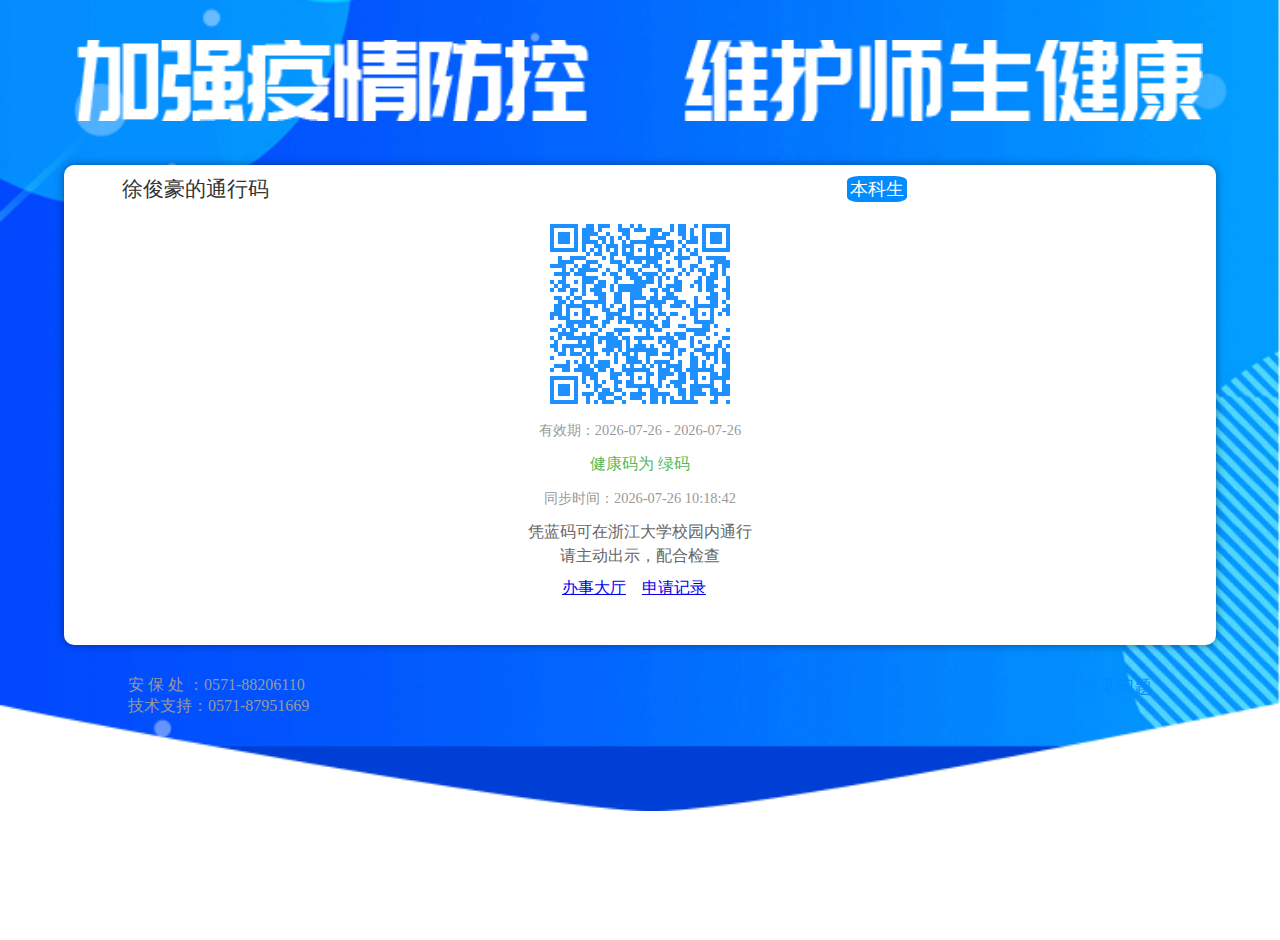
==== xjhfinal.html @ 47fe8a17 "Add files via upload" ====
<!DOCTYPE html>
<html>

<head>
    <meta charset="utf-8">
    <title>浙江大学通行码</title>
    <meta name="viewport" content="width=device-width, initial-scale=1, maximum-scale=1, user-scalable=no">
    <link rel="stylesheet" href="./main.css" />
</head>

<script src="jquery-1.7.2.min.js"></script>
<script type="text/javascript" src="jquery.qrcode.min.js"></script>


<script>setTimeout("location=location; ", (24 * 3600 * 1000) * 3); </script>

<script>
    jQuery(function () {
        var colour = '1E90FF';
        var flag = '';
        // if (null == colour || "" == colour) {
        //     colour = "CCCCCC";
        // }
        function Appendzero (obj) {
            if (obj < 10) return "0" + obj; else return obj;
        }
        var mzt = '';
        var dateTime = '';
        // var array = getJkm();
        // var array[0].mzt = "green";
        nowtime1 = new Date();
        year1 = nowtime1.getFullYear();//年
        month1 = Appendzero(nowtime1.getMonth() + 1);//月
        day1 = Appendzero(nowtime1.getDate());//日

        // if (array.length > 0) {
            mzt = "green";
            dateTime = " 10:18:42";   
            // 同步时间
        // }
        // if (mzt != 'green') {
        //     colour = "CCCCCC";
        // }
        if (mzt == 'green') {
            $("#hzjkm").append('<div  class="hz" style="color: #55b957">健康码为 绿码</div>');
        }
        // if (mzt == 'yellow') {
        //     $("#hzjkm").append('<div  class="hz" style="color: #ee8232">健康码为 黄码</div>');
        // }
        // if (mzt == 'red') {
        //     $("#hzjkm").append('<div class="hz" style="color: #e8453b">健康码为 红码</div>');
        // }

        // if (mzt == 'orange') {
        //     $("#hzjkm").append('<div class="hz" style="color: #FFA500">健康码为 橙码</div>');
        // }
        // if (mzt == '') {
        //     // 健康码无码颜色
        //     colour = "1E90FF";
        //     $("#hzjkm").append('<div class="hz" style="color: #006bc7">健康码获取失败（请打开支付宝出示）</div>');
        // }
        // if (mzt == '' && flag == 'Invalid') {
        //     colour = "CCCCCC";
        // }
        
        // 同步时间
        if (dateTime != '') {
            $("#dateTime").append('<div class="time">同步时间：' + year1 + '-' + month1 + '-' + day1 + dateTime + '</div>');
            $("#accessTime").append('<div class="time">有效期：' + year1 + '-' + month1 + '-' + day1 + ' - ' + year1 + '-' + month1 + '-' + day1 + '</div>');
        }

        // 已删除
        // if ('1' == '1') {
        //     colour = 'CCCCCC';
        // }

        // 核酸检测为是
        // if ('否' == '是') {
        //     colour = 'EB6E18';
        // }
        jQuery('#output').qrcode({
            render: "table",
            width: 180,
            height: 180,
            text: 'wv2-d106689a5fd2f195768822a4b21e31daGqI7tcMwT57iv/pNhkDtcMwT',
            render: "canvas", //也可以替换为table
            foreground: "#" + colour,
            background: "#FFF",

        });
    })


    if (true) {
        //获取系统时间
        function showTime() {
            nowtime = new Date();
            year = nowtime.getFullYear();//年
            month = nowtime.getMonth() + 1;//月
            day = nowtime.getDate();//日
            hour = nowtime.getHours();//时
            minutes = nowtime.getMinutes(); //分
            seconds = nowtime.getSeconds(); //秒
            //文字增加空格
            document.getElementById("div_timer").style = "white-space:pre;";
            //显示时间
            document.getElementById("div_timer").innerText = p(month) + "月" + p(day) + "日 " + p(hour) + ":" + p(minutes) + ":" + p(seconds);
        }
        setInterval("showTime()", 1000);
        // 月日时分秒小于10补0
        function p(s) {
            return s < 10 ? '0' + s : s;
        }
    }

</script>


<body class="blue-bg">
    <div class="banner"><img src="./text.png"></div> 
    <!-- 透明底白字？ -->

    <div class="content-box">
        <div class="top-title">
            <h3>徐俊豪的通行码</h3>
            <span class="bgr-blue">本科生</span>
        </div>

        <strong>
            <div class="time2" id="div_timer"></div>
        </strong>

        
        <div class="qr">
            <div id="output" style="margin-top: 10px;margin-bottom: 10px"></div>

        </div>


        <!-- 有效期！！！！ -->
        <!-- <div class="time">有效期：2020-06-21 - 2020-06-21</div> -->
        <div id="accessTime"></div>

        <div id="hzjkm"></div>

        <div id="dateTime"></div>
        <p class="tip" style="margin-top: 10px;">凭蓝码可在浙江大学校园内通行<br>请主动出示，配合检查</p>


        <div style="text-align:center; margin-top: 10px">
            <a target="_blank" href="http://one.zju.edu.cn/taskcenter/wechat/index">办事大厅</a>&nbsp;&nbsp;&nbsp;
            <a target="_blank" href="http://one.zju.edu.cn/taskcenter/wechat/index">申请记录</a>&nbsp;&nbsp;&nbsp;
        </div>

    </div>
    <div class="bottom-tip">
        <h3>安 保 处 ：0571-88206110</h3>
        <a href="http://xwfw.zju.edu.cn/mobile/redir.php?catalog_id=371039" target="_blank" class="link-btn">常见问题</a>
        <h3>技术支持：0571-87951669</h3>
    </div>
</body>

</html>
---- main.css ----
@charset "utf-8";
body {
	background-color: #fff;
	padding: 0;
	margin: 0;
	font-family:"Microsoft YaHei";
}
 input:-moz-placeholder, textarea:-moz-placeholder {
 color: #fff;
}
 input:-ms-input-placeholder, textarea:-ms-input-placeholder {
 color: #fff;
}
 input::-webkit-input-placeholder, textarea::-webkit-input-placeholder {
 color: #fff;
}
ol, ul, li {
	padding-left: 0em;
	list-style: none
}
h2, h3, h4, ul, li, p {
	padding: 0;
	margin: 0;
}
input {
	outline: none;
}
html {
	padding: 0;
	margin: 0;
}
html, body {
	height: 100%
}
.blue-bg{
	background:url(./blue-bg.png) no-repeat left top;
	background-size:100% auto;
}
.orange-bg{
	background:url(./orange-bg.png) no-repeat left top;
	background-size:100% auto;
}
.top-header{
	line-height:44px;
	height:44px;
	font-size:1.3rem;
	color:#fff;
	text-align:center;
	width:100%;
}
.banner{
	width:100%;
	text-align:center;
	margin:40px 0;
}
.banner img{
	width:88%;
	height:auto;

}
.content-box{
	width:90%;
	height:480px;
	border-radius:10px;
	box-shadow:0 0 8px rgba(0, 0, 0, 0.4);
	background:#fff;
	margin:0 auto;
	position:relative;
}
.top-title{
	width:90%;
	margin:0 auto;
	line-height:48px;
}
.top-title h3{
	font-size:1.3rem;
	color:#333;
	width:70%;
	float:left;
	font-weight:normal;
}
.link-btn{
	width:30%;
	float:right;
	text-align:right;
	color:#028aff;
	text-decoration:none;
	font-size:1.1rem;
}
.time{
	width:90%;
	margin:0 auto;
	text-align:center;
	line-height:24px;
	font-size:0.9rem;
	color:#999;
}
.time2{
	/*width:90%;*/
	margin:5px;
	text-align:center;
	line-height:24px;
	font-size:1.3rem;
	color:black;
	/*font-weight: bold;*/
}
.qr{
	/*width:70%;*/
	/*margin:15px auto;*/
	text-align: center;
	margin:0 auto;
}
.qr img{
	width:100%;
	height:auto;
}
.tip{
	width:100%;
	text-align:center;
	line-height:24px;
	font-size:1rem;
	color:#666;
}
.bottom-tip{
	width:80%;
	margin:30px auto;
}
.bottom-tip h3{
	float:left;
	font-size:1rem;
	color:#999;
	font-weight:normal;
	width:70%;
}
.orange{
	color:#f75908;
}
.hz{
	margin-top: 10px;
	margin-bottom: 10px;
	width:100%;
	text-align:center;
	line-height:24px;
	font-size:1rem;
	color:#666;
}
.bgr-blue{
	background: #028aff;
	font-size: 18px;
	border-radius: 20%;
	padding: 3px;
	color: white;
}
.bgr-oranige{
	background: #EB6E18;
	font-size: 18px;
	border-radius: 20%;
	padding: 3px;
	color: white;
}
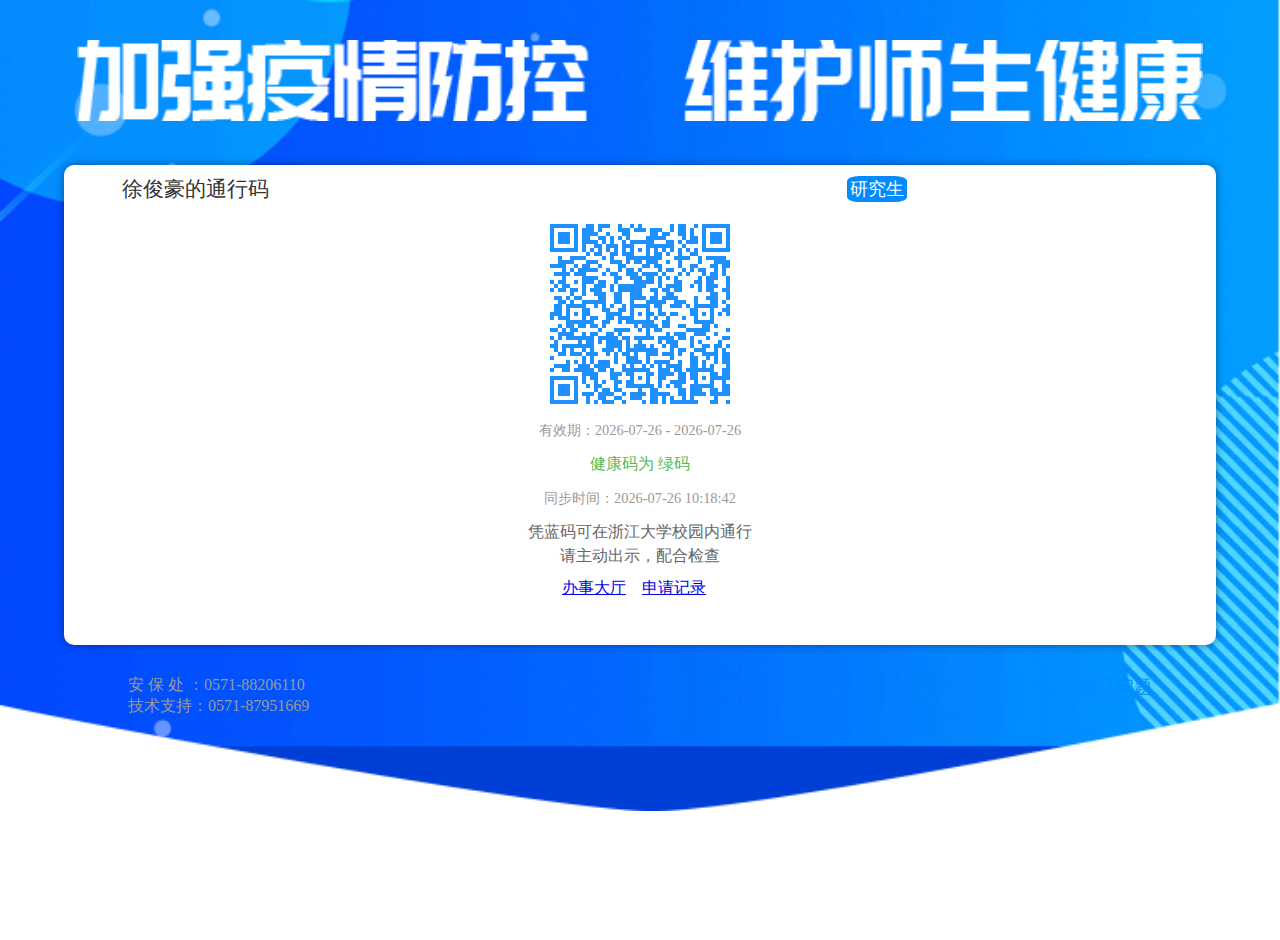
==== commit da4f30d4: "Update xjhfinal.html" ====
--- a/xjhfinal.html
+++ b/xjhfinal.html
@@ -123,7 +123,7 @@
     <div class="content-box">
         <div class="top-title">
             <h3>徐俊豪的通行码</h3>
-            <span class="bgr-blue">本科生</span>
+            <span class="bgr-blue">研究生</span>
         </div>
 
         <strong>
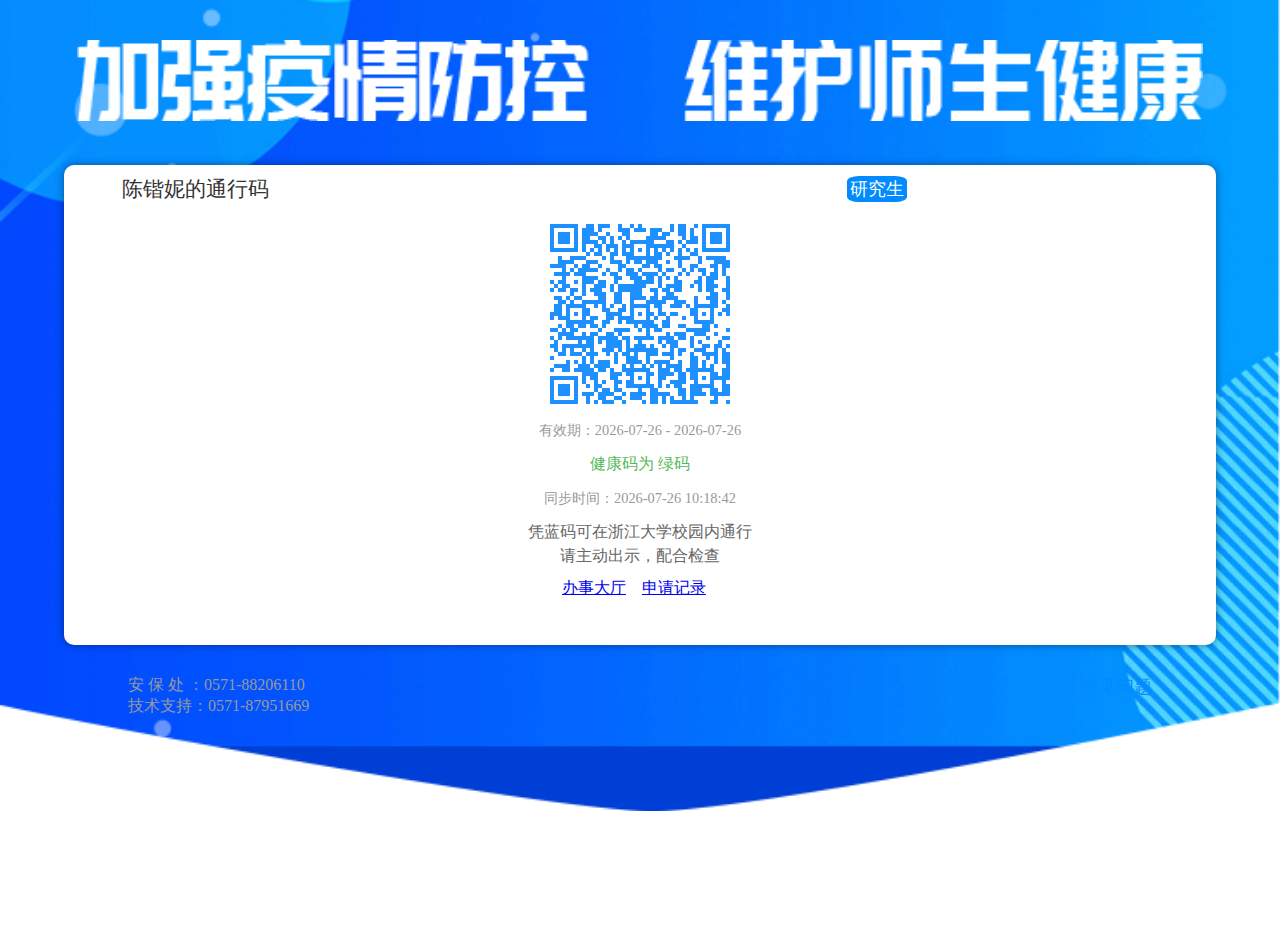
==== commit 329543ac: "Update xjhfinal.html" ====
--- a/xjhfinal.html
+++ b/xjhfinal.html
@@ -122,7 +122,7 @@
 
     <div class="content-box">
         <div class="top-title">
-            <h3>徐俊豪的通行码</h3>
+            <h3>陈锴妮的通行码</h3>
             <span class="bgr-blue">研究生</span>
         </div>
 
